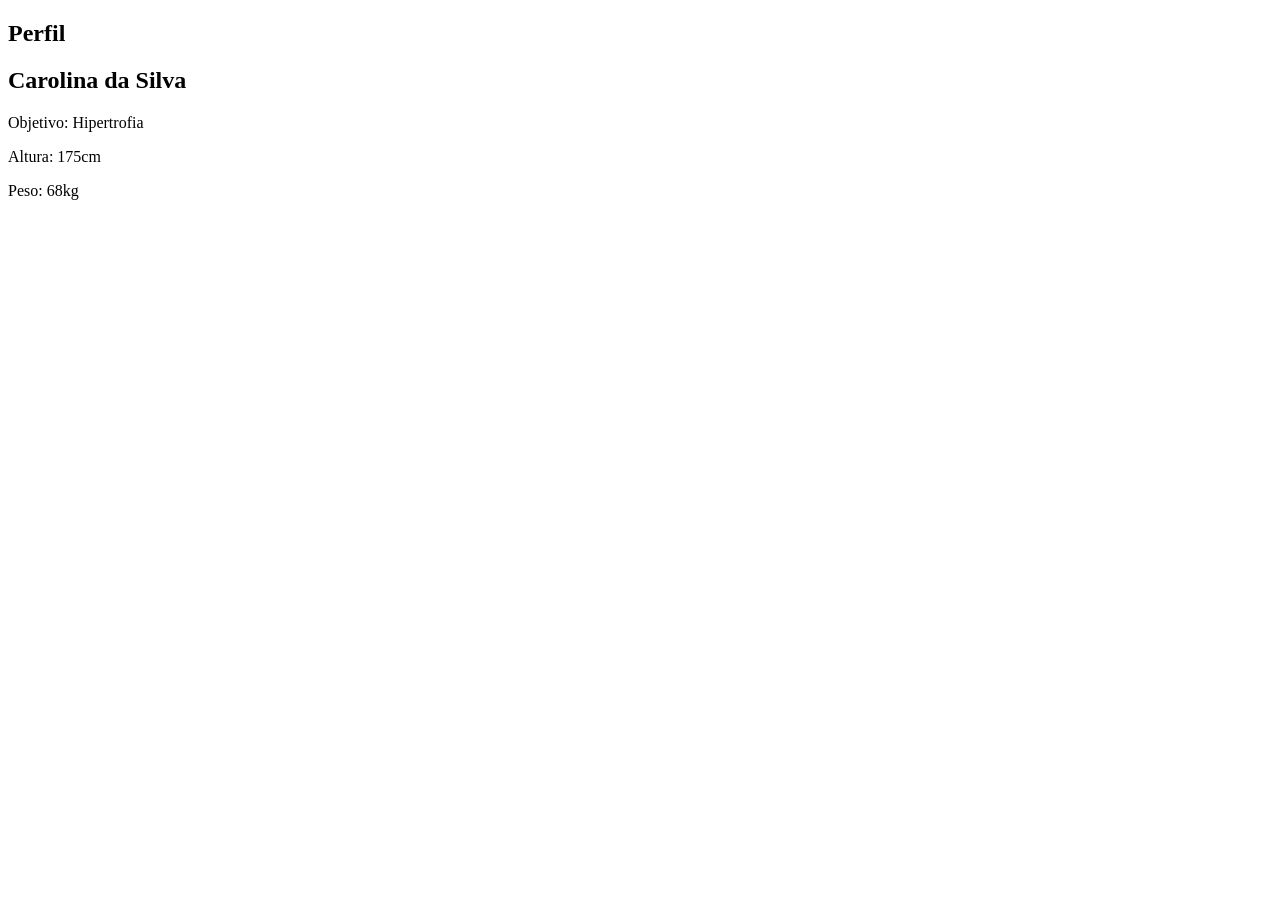
==== progresso.html @ ff7e6d15 "Create progresso.html" ====
<!DOCTYPE html>
<html lang="pt-BR">
<head>
  <meta charset="UTF-8">
  <meta name="viewport" content="width=device-width, initial-scale=1.0">
  <title>Perfil</title>
  <link rel="stylesheet" href="css/style.css">
</head>
<body>

<section class="page">
  <h1>Perfil</h1>

  <div class="profile-card">
    <h2>Carolina da Silva</h2>
    <p>Objetivo: Hipertrofia</p>
    <p>Altura: 175cm</p>
    <p>Peso: 68kg</p>
  </div>
</section>

</body>
</html>
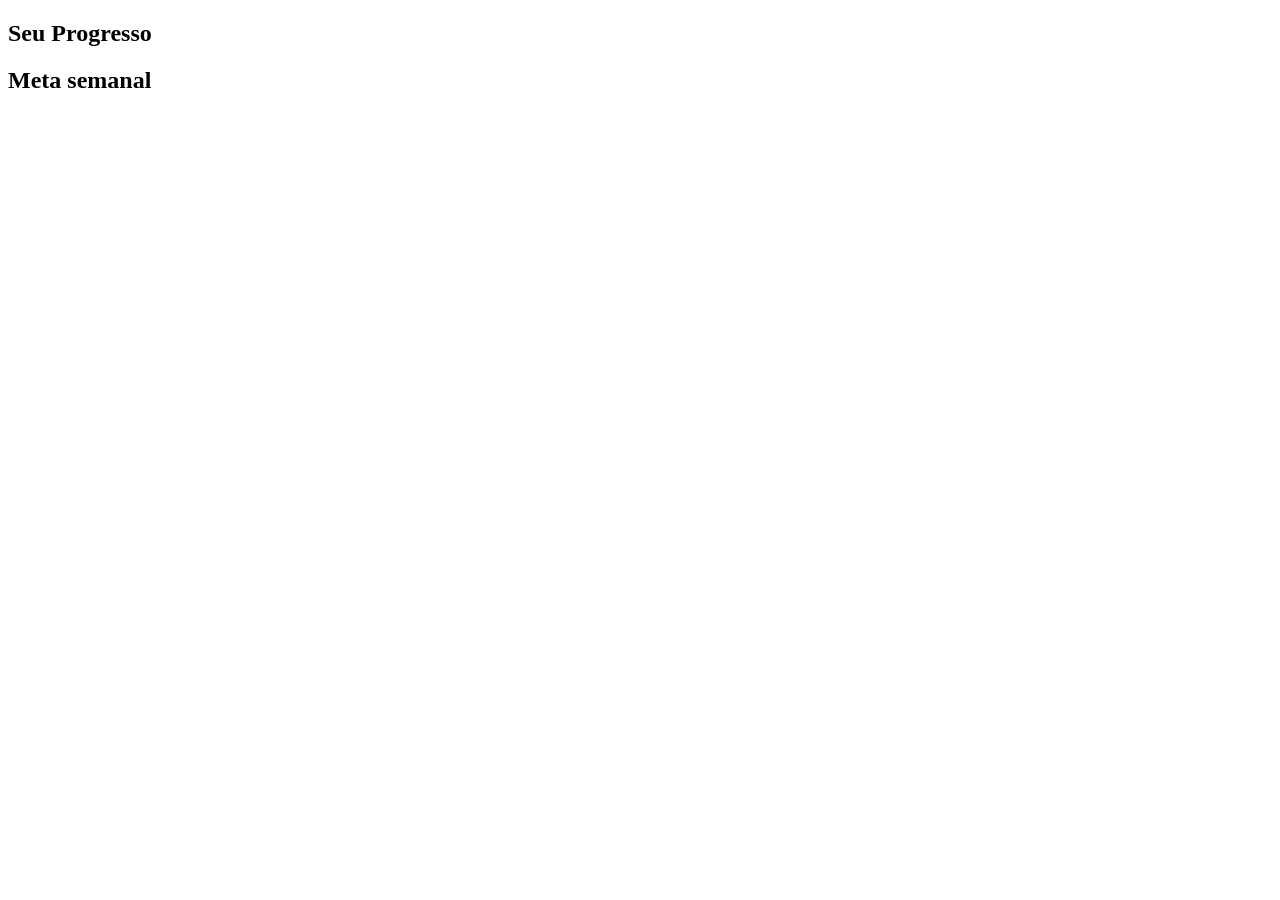
==== commit c596f595: "Update progresso.html" ====
--- a/progresso.html
+++ b/progresso.html
@@ -3,20 +3,21 @@
 <head>
   <meta charset="UTF-8">
   <meta name="viewport" content="width=device-width, initial-scale=1.0">
-  <title>Perfil</title>
+  <title>Progresso</title>
   <link rel="stylesheet" href="css/style.css">
 </head>
 <body>
 
 <section class="page">
-  <h1>Perfil</h1>
+  <h1>Seu Progresso</h1>
 
-  <div class="profile-card">
-    <h2>Carolina da Silva</h2>
-    <p>Objetivo: Hipertrofia</p>
-    <p>Altura: 175cm</p>
-    <p>Peso: 68kg</p>
+  <div class="progress-box">
+    <h2>Meta semanal</h2>
+    <div class="progress-bar">
+      <div class="progress"></div>
+    </div>
   </div>
+
 </section>
 
 </body>
